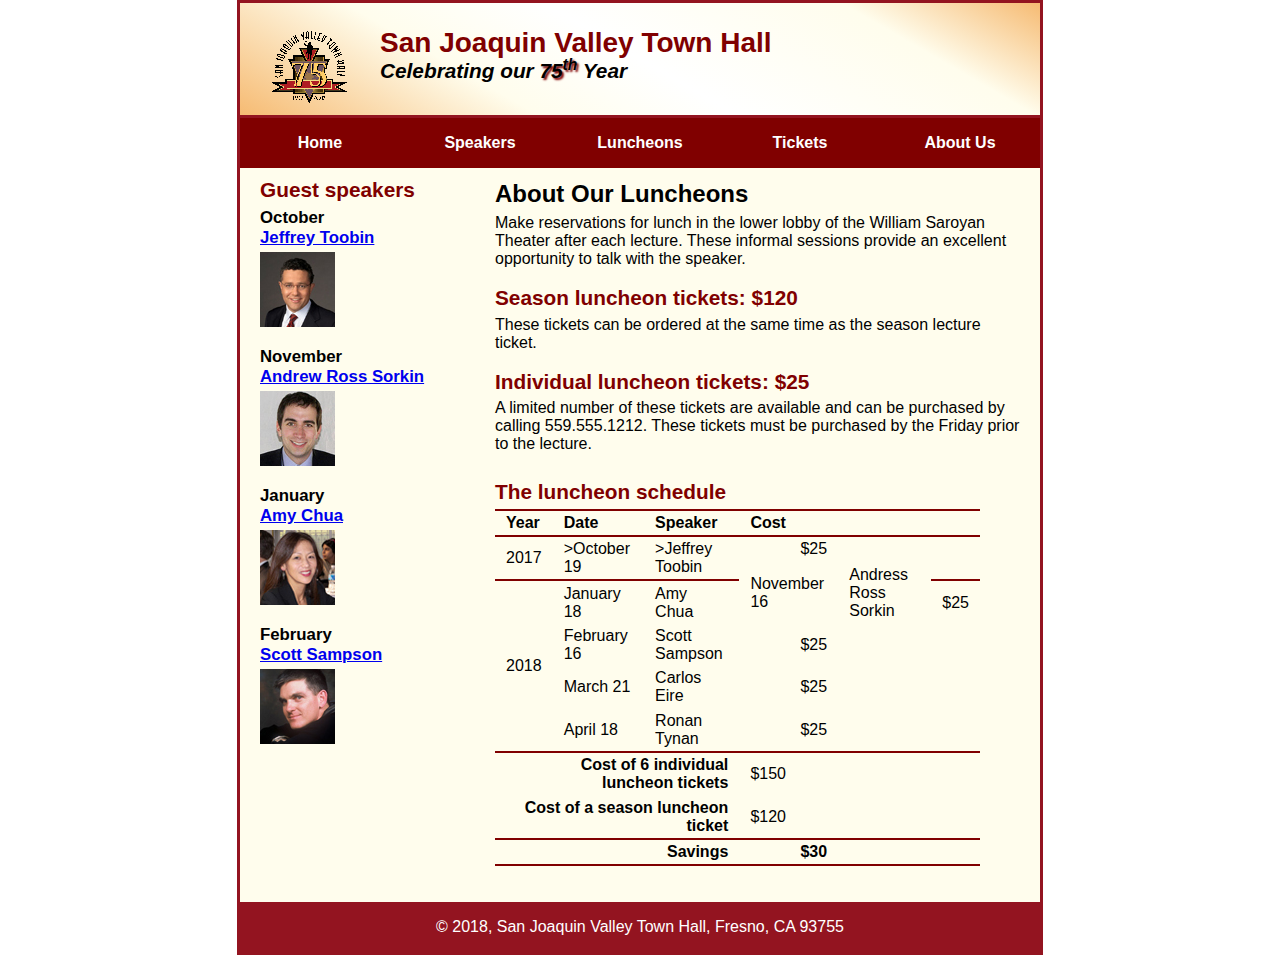
==== luncheons.html @ 6fc530f6 "Project Uploaded" ====
<!DOCTYPE html>
<html lang="en">

<head>
	<meta charset="utf-8">
	<title>San Joaquin Valley Town Hall</title>
	<link rel="shortcut icon" href="images/favicon.ico">
	<link rel="stylesheet" href="styles/normalize.css">
	<link rel="stylesheet" href="styles/main.css">
</head>

<body>
	<header>
		<img src="images/town_hall_logo.gif" alt="Town Hall logo" height="80">
		<h2>San Joaquin Valley Town Hall</h2>
		<h3>Celebrating our <span class="shadow">75<sup>th</sup></span> Year</h3>
	</header>
	<nav id="nav_menu">
    	<ul>
        	<li><a href="index.html">Home</a></li>
        	<li><a href="speakers.html">Speakers</a></li>
        	<li><a href="luncheons.html">Luncheons</a></li>
        	<li><a href="tickets.html">Tickets</a></li>
        	<li><a href="aboutus.html">About Us</a>
            	<ul>
                	<li><a href="#">Our History</a></li>
                	<li><a href="#">Board of Directors</a></li>
                	<li><a href="#">Past Speakers</a></li>
                	<li><a href="#">Contact Information</a></li>
            	</ul>
        	</li>
    	</ul>
	</nav>
    <main>
		<section>
			<h1>About Our Luncheons</h1>
			<p>Make reservations for lunch in the lower lobby of the William Saroyan Theater after each lecture. 
			These informal sessions provide an excellent opportunity to talk with the speaker.</p>
			<h2>Season luncheon tickets: $120</h2>
			<p>These tickets can be ordered at the same time as the season lecture ticket.</p>
			<h2>Individual luncheon tickets: $25</h2>
			<p>A limited number of these tickets are available and can be purchased by calling 
			559.555.1212. These tickets must be purchased by the Friday prior to the lecture.</p>
            <figure>
                <figcaption><h2>The luncheon schedule</h2></figcaption>
            <table>
                <thead>
                    <tr>
                        <th>Year</th>
                        <th>Date</th>
                        <th>Speaker</th>
                        <th>Cost</th>
                    </tr>
                </thead>
                <tbody>
                    <tr>
                        <td rowspan="2">2017</td>
                        <td rowspan="2">>October 19</td>
                        <td rowspan="2">>Jeffrey Toobin</td>
                        <td class="right">$25</td>
                    </tr>
                    
                    <tr class="border_bottom">
                        <td rowspan="2">November 16</td>
                        <td rowspan="2">Andress Ross Sorkin</td>
                 
                    </tr>
                    
                    <tr>
                      <td rowspan="4">2018</td>
                        <td>January 18</td>
                        <td>Amy Chua</td>
                        <td class="right">$25</td>
                    </tr>
                    
                     <tr>
                        <td>February 16</td>
                        <td>Scott Sampson</td>
                        <td class="right">$25</td>
                    </tr>
                    
                     <tr>
                        <td>March 21</td>
                        <td>Carlos Eire</td>
                        <td class="right">$25</td>
                    </tr>
                    
                     <tr class="border_bottom">
                         
                        <td>April 18</td>
                        <td>Ronan Tynan</td>
                        <td class="right">$25</td>
                    </tr>
                    
                    <tr>
                    <th colspan="3" class="right">Cost of 6 individual luncheon tickets</th>
                        <td>$150</td>
                    </tr>
                    
                    <tr class="border_bottom">
                    <th colspan="3" class="right">Cost of a season luncheon ticket</th>
                        <td>$120</td>
                    </tr>
                    </tbody>
                    <tfoot>
                       <tr class="border_bottom">
                          <th colspan="3">Savings</th>
                          <td>$30</td>
                       </tr>
                </tfoot>
            </table>
            </figure>
 		</section>
		<aside>
			<h2>Guest speakers</h2>
			<h3>October<br><a href="speakers/toobin.html">Jeffrey Toobin</a></h3>
			<img src="images/toobin75.jpg" alt="Jeffrey Toobin photo">
			<h3>November<br><a href="../speakers/sorkin.html">Andrew Ross Sorkin</a></h3>
			<img src="images/sorkin75.jpg" alt="Andrew Ross Sorkin photo">
			<h3>January<br><a href="../speakers/chua.html">Amy Chua</a></h3>
			<img src="images/chua75.jpg" alt="Amy Chua photo">
			<h3>February<br><a href="../speakers/sampson.html">Scott Sampson</a></h3>
			<img src="images/sampson75.jpg" alt="Scott Sampson photo">
		</aside>
	</main>
	<footer>
		<p>&copy; 2018, San Joaquin Valley Town Hall, Fresno, CA 93755</p>
	</footer>
</body>
</html>
---- styles/main.css ----
/* the styles for the elements */
* {
	margin: 0;
	padding: 0;
}
html {
	background-color: white;
}
body {
	font-family: Arial, Helvetica, sans-serif;
    font-size: 100%;
    width: 800px;
    margin: 0 auto;
    border: 3px solid #931420;
    background-color: #fffded;
}
a:focus, a:hover {
	font-style: italic;
}
/* the styles for the header */
header {
	padding: 1.5em 0 2em 0;
	border-bottom: 3px solid #931420;
		background-image: -moz-linear-gradient(
	    30deg, #f6bb73 0%, #f6bb73 30%, white 50%, #f6bb73 80%, #f6bb73 100%);
	background-image: -webkit-linear-gradient(
	    30deg, #f6bb73 0%, #fffded 30%, white 50%, #fffded 80%, #f6bb73 100%);
	background-image: -o-linear-gradient(
	    30deg, #f6bb73 0%, #fffded 30%, white 50%, #fffded 80%, #f6bb73 100%);
	background-image: linear-gradient(
	    30deg, #f6bb73 0%, #fffded 30%, white 50%, #fffded 80%, #f6bb73 100%);
}
header h2 {
	font-size: 175%;
	color: #800000;
}
header h3 {
	font-size: 130%;
	font-style: italic;
}
header img {
	float: left;
	padding: 0 30px;
}
.shadow {
	text-shadow: 2px 2px 2px #800000;
}
/* the styles for the navigation menu */
#nav_menu ul {
	list-style-type: none;
	margin: 0;
	padding: 0;
	position: relative;
}
#nav_menu ul li {
	float: left;
}
#nav_menu ul li a {
    display: block;
    width: 160px;
    text-align: center;
    padding: 1em 0;
    text-decoration: none;
    background-color: #800000;
    color: white;
    font-weight: bold;
}
#nav_menu a.current {
	color: yellow;
}
#nav_menu ul ul {
    display: none;
    position: absolute;
    top: 100%;
}
#nav_menu ul ul li {
	float: none;
}
#nav_menu ul li:hover > ul {
	display: block;
}
#nav_menu > ul::after {
    content: "";
    clear: both;
    display: block;
}
/* the styles for the main content */
main {
	clear: left;
}

/* the styles for the section */
section {
	width: 525px;
	float: right;
	padding: 0 20px 20px 20px;
}
section h1 {
	font-size: 150%;
	padding: .5em 0 .25em 0;
	margin: 0;
}
section h2 {
	color: #800000;
	font-size: 130%;
	padding: .5em 0 .25em 0;
}
section p {
	padding-bottom: .5em;
}
section blockquote {
	padding: 0 2em;
	font-style: italic;
}
section ul {
	padding: 0 0 .25em 1.25em;
	list-style-type: circle;
}
section li {
	padding-bottom: .35em;
}

figure {
   margin-top: .5em;
   margin-left: 0;
}

figcaption {
   color: #800000;
}

/* the styles for the article */
article {
	padding: .5em 0;
	border-top: 2px solid #800000;
	border-bottom: 2px solid #800000;
}
article h2 {
	padding-top: 0;
}
article h3 {
	font-size: 105%;
	padding-bottom: .25em;
}
article img {
	float: right;
	margin: .5em 0 1em 1em;
	border: 1px solid black;
}

/* the styles for the aside */
aside {
	width: 215px;
	float: right;
	padding: 0 0 20px 20px;
}
aside h2 {
	color: #800000;
	font-size: 130%;
	padding: .5em 0 .25em 0;
}

aside h3 {
	font-size: 105%;
	padding-bottom: .25em;
}
aside img {
	padding-bottom: 1em;
}
/* the styles for the table*/
table {
    border-collapse: collapse;
}
thead, tfoot {
    border-top: 2px solid #800000;
    border-bottom: 2px solid #800000;
}

th, td {
    padding: .2em .69em;
    text-align: left;
}

tfoot th, tfoot td{
    text-align: right;
    font-weight: bold;
}
.border_bottom {
    border-bottom: 2px solid #800000;
}
.right {
    text-align: right;
}
/* the styles for the footer */
footer {
	background-color: #931420;
	clear: both;

}
footer p {
	text-align: center;
	color: white;
	padding: 1em 0;
}
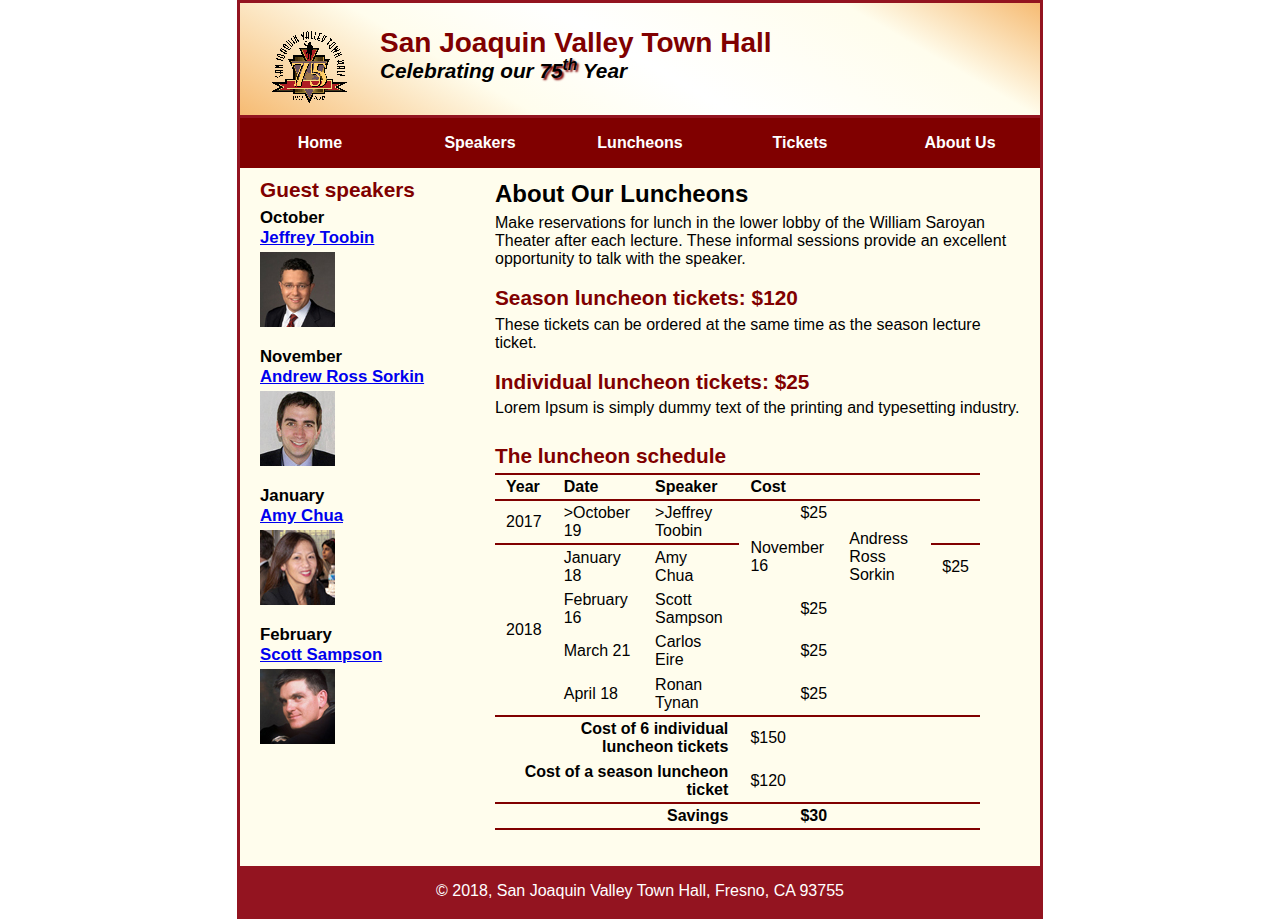
==== commit ff477454: "Paragraph Changed" ====
--- a/luncheons.html
+++ b/luncheons.html
@@ -39,8 +39,7 @@
 			<h2>Season luncheon tickets: $120</h2>
 			<p>These tickets can be ordered at the same time as the season lecture ticket.</p>
 			<h2>Individual luncheon tickets: $25</h2>
-			<p>A limited number of these tickets are available and can be purchased by calling 
-			559.555.1212. These tickets must be purchased by the Friday prior to the lecture.</p>
+			<p>Lorem Ipsum is simply dummy text of the printing and typesetting industry.</p>
             <figure>
                 <figcaption><h2>The luncheon schedule</h2></figcaption>
             <table>
